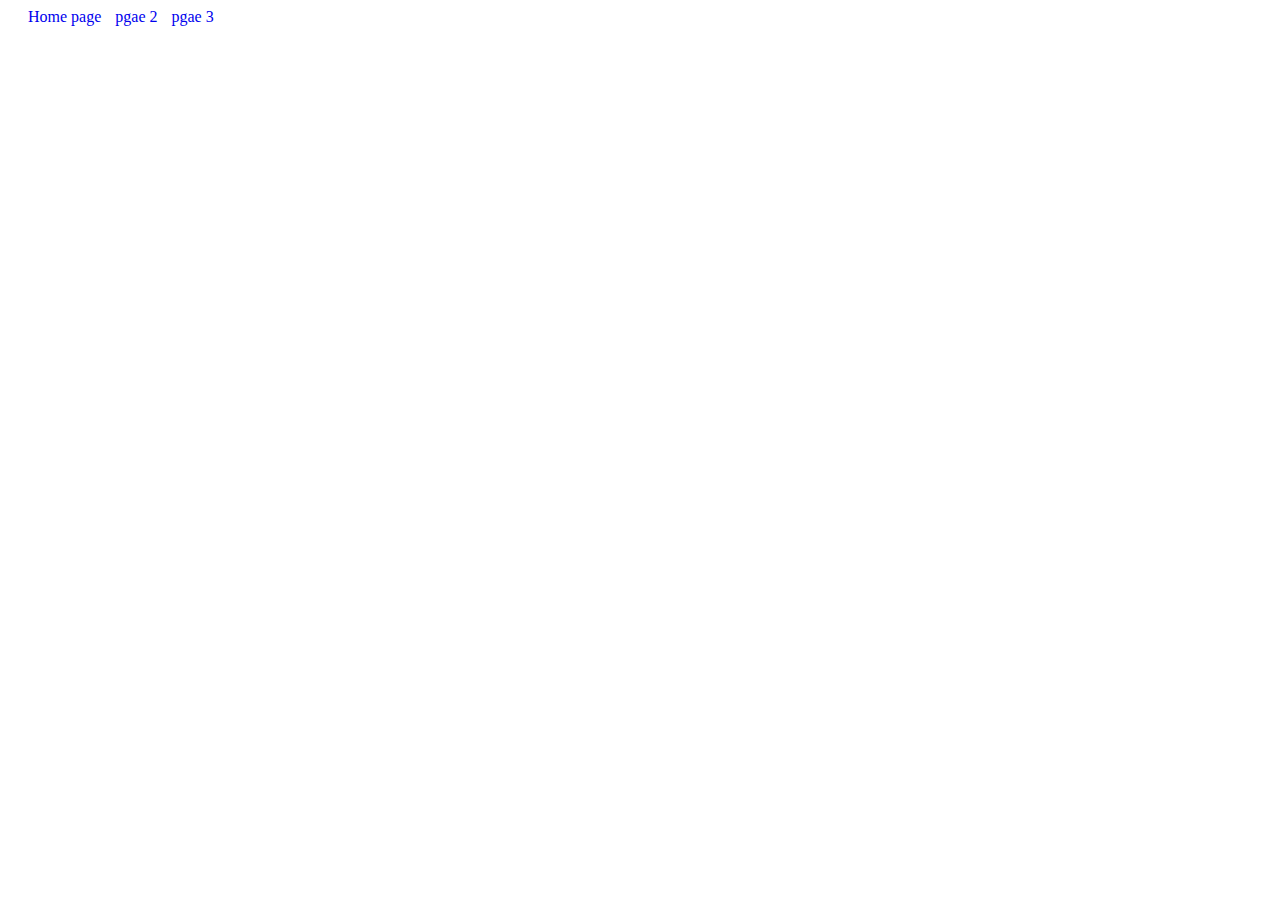
==== page1.html @ 23864b54 "added link of pages" ====
<!DOCTYPE html>
<html>
    <head>
        <title> Page 3</title>
        <link rel="stylesheet" href="style.css">
    </head>

    <body>
        

    </body>
    <footer>
        <a href = "index.html">Home page </a>
        
        <a href = "page2.html">pgae 2 </a>
        
        <a href = "page3.html">pgae 3 </a>
        
    </footer>
</html>
---- style.css ----
footer{
    
    position: relative;
    height: 100px;
    width: 300px;
    text-indent: 10px;
}
footer > a{
    padding-left: 10px ;
    inline-size: 0px;
    text-decoration: none;
    text-decoration-color: royalblue;
    
}
a:visited{
    color: royalblue;
}
a:hover{
    color:blueviolet  ;
}
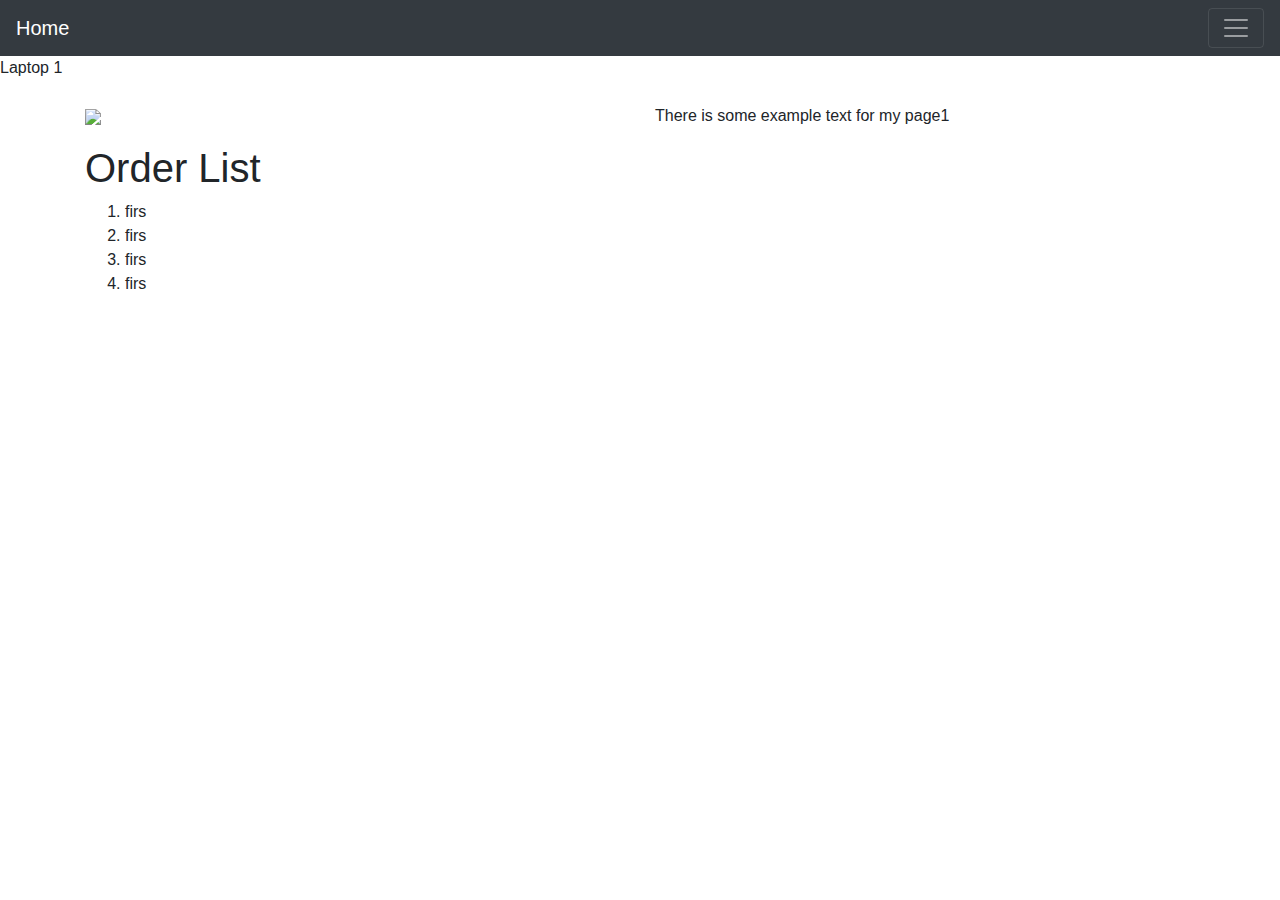
==== commit dc8ecfc9: "created list and linking" ====
--- a/page1.html
+++ b/page1.html
@@ -1,20 +1,59 @@
 <!DOCTYPE html>
 <html>
     <head>
-        <title> Page 3</title>
+        <title>My Webpage</title>
         <link rel="stylesheet" href="style.css">
+        <meta charset="utf-8">
+        <meta name="viewport" content="width=device-width, initial-scale=1">
+        <link rel="stylesheet" href="https://maxcdn.bootstrapcdn.com/bootstrap/4.4.1/css/bootstrap.min.css">
+        <script src="https://ajax.googleapis.com/ajax/libs/jquery/3.4.1/jquery.min.js"></script>
+        <script src="https://cdnjs.cloudflare.com/ajax/libs/popper.js/1.16.0/umd/popper.min.js"></script>
+        <script src="https://maxcdn.bootstrapcdn.com/bootstrap/4.4.1/js/bootstrap.min.js"></script>
+        <link rel="stylesheet" href="page1.scss">
     </head>
+    <body>
+        <nav class="navbar navbar-expend-md bg-dark navbar-dark" >
+           <a class="navbar-brand" href="index.html">Home</a>
+           <button class="navbar-toggler" type="button" data-toggle="collapse" data-target = "#collapesable_Navebar">
+              <span class="navbar-toggler-icon"></span>
+           </button>
 
-    <body>
+            <div class="collapse navbar-collapse" id="collapesable_Navebar">
+               <ul class="navbar-nav ju" >
+                   <li class="nav-item"> <a class="nav-link" href="page1.html"> Laptop 1</a></li>
+                   <li class="nav-item"> <a class="nav-link" href="page2.html"> Laptop 2</a></li>
+                   <li class="nav-item"> <a class="nav-link" href="page3.html"> Laptop 3</a></li>
+               </ul> 
+            </div>
+         </nav>
+
+         <div class="laptop">Laptop 1</div> <!-- This is Heading for next pages -->
+    <br>
+    
+    <div>
+    <div class="container" >
+        <di class="row">
+            <div class="column col-md-6"><img src="images/page1.jpg" class="more_img"></div> 
+            
+            <div class="column col-md-4"><p>  There is some example text for  my page1</p></div>
+             
+            <div class="column col-md-4">  <h1 class="scss">Order List </h1>
+                  <ol>
+                     <li> firs </li>
+                    <li> firs </li>
+                    <li> firs </li>
+                    <li> firs </li>
+                 </ol>
+                </div>
+            </p>  
+        </di>
+    
+    </div>    
         
+        
+       
 
     </body>
-    <footer>
-        <a href = "index.html">Home page </a>
-        
-        <a href = "page2.html">pgae 2 </a>
-        
-        <a href = "page3.html">pgae 3 </a>
-        
-    </footer>
+
+    
 </html>
